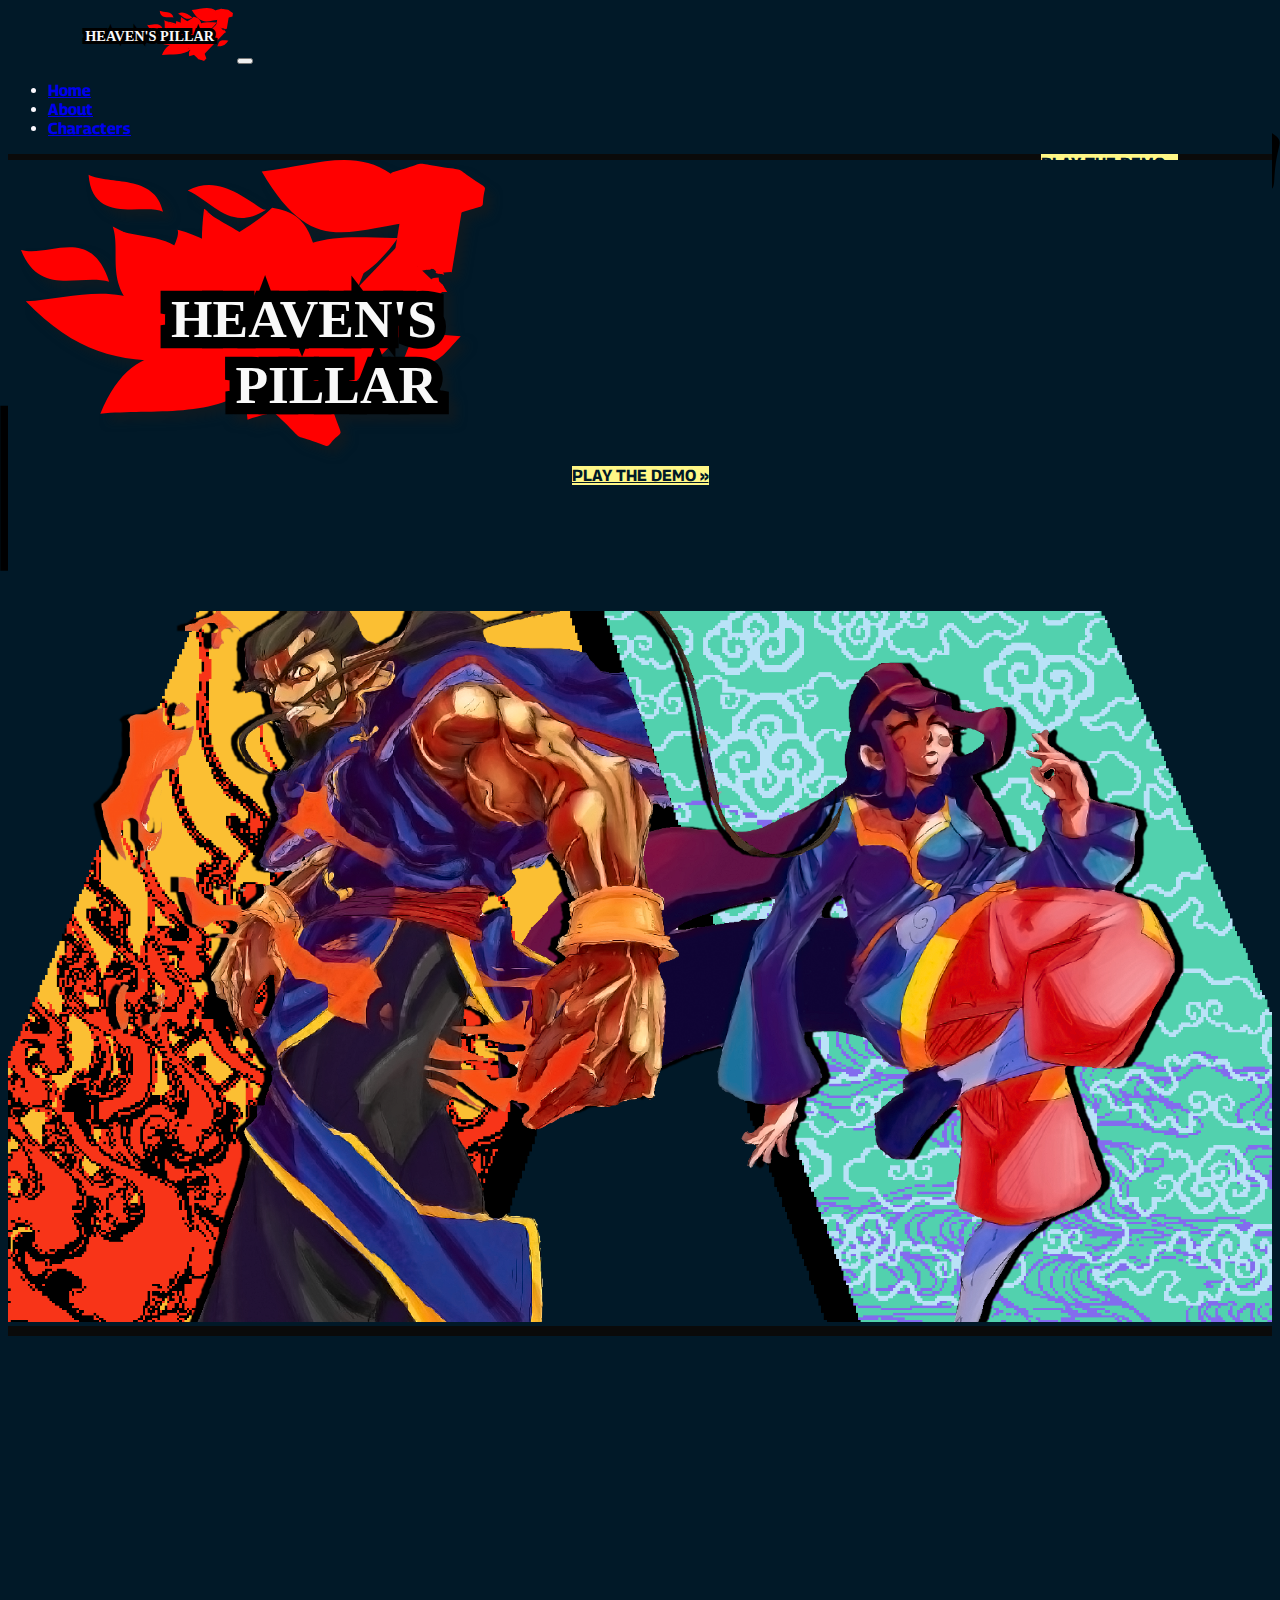
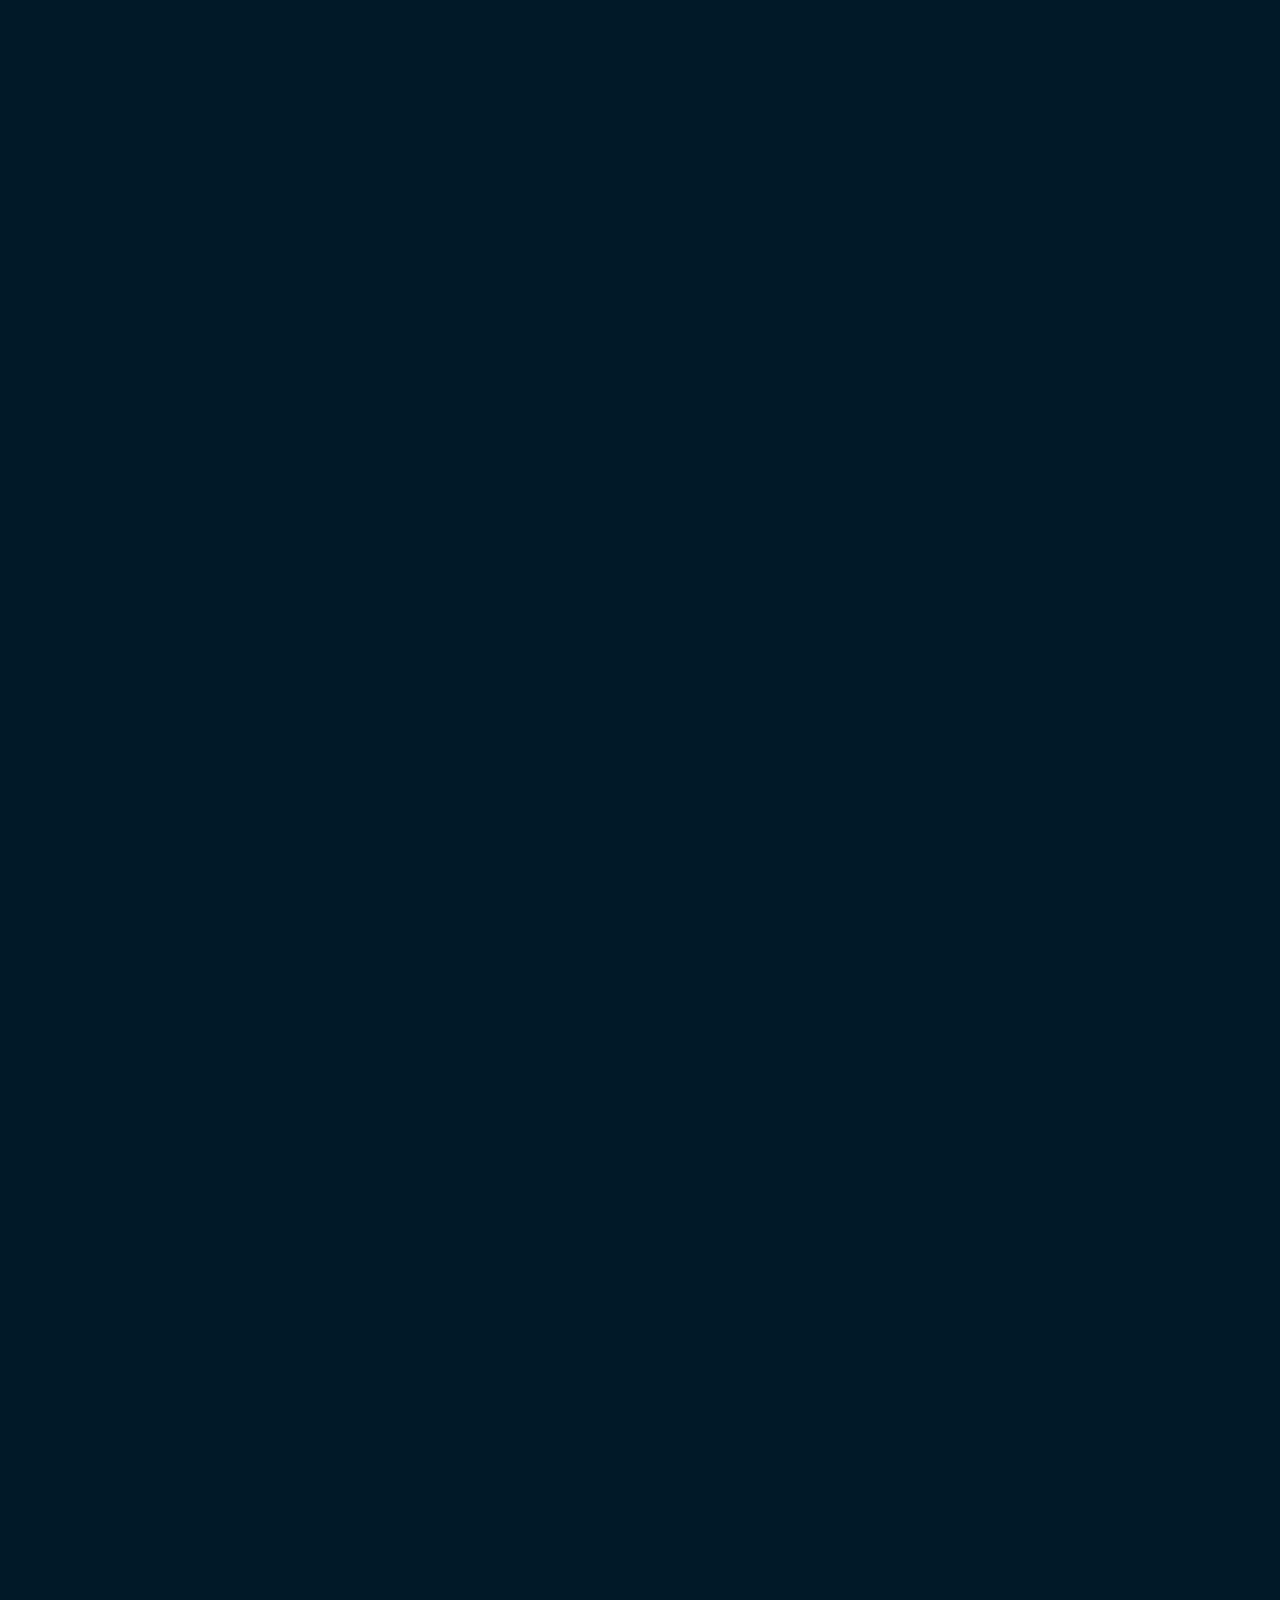
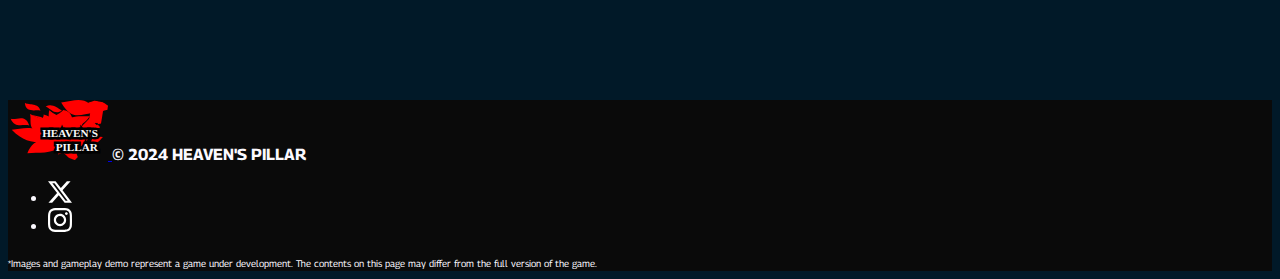
==== index.html @ a2e433f8 "footer width" ====
<!doctype html>
<html lang="en">

<head>
    <meta charset="utf-8">
    <meta name="viewport" content="width=device-width, initial-scale=1">
    <meta name="description" content="">
    <title>WELCOME · HEAVEN'S PILLAR</title>
    <link rel="apple-touch-icon" sizes="180x180" href="/apple-touch-icon.png">
    <link rel="icon" type="image/png" sizes="32x32" href="/favicon-32x32.png">
    <link rel="icon" type="image/png" sizes="16x16" href="/favicon-16x16.png">
    <link rel="manifest" href="/site.webmanifest">
    <link rel="mask-icon" href="/safari-pinned-tab.svg" color="#5bbad5">
    <meta name="msapplication-TileColor" content="#da532c">
    <meta name="theme-color" content="#ffffff">
    <!-- Bootstrap core CSS -->
    <link href="https://cdn.jsdelivr.net/npm/bootstrap@5.3.2/dist/css/bootstrap.min.css" rel="stylesheet" integrity="sha384-T3c6CoIi6uLrA9TneNEoa7RxnatzjcDSCmG1MXxSR1GAsXEV/Dwwykc2MPK8M2HN" crossorigin="anonymous">
    <link href="https://unpkg.com/aos@2.3.1/dist/aos.css" rel="stylesheet">
    <!-- Site CSS -->
    <link href="./files/css/main.css" rel="stylesheet">
</head>

<body>
    <nav class="navbar navbar-expand-lg navbar-dark blue sticky-top">
        <div class="container-fluid container">
          <a class="navbar-brand" href="/"><img src="./files/images/logo-horz.svg" alt="heavens pillar game" width="225" height="auto"></a>
          <button class="navbar-toggler" type="button" data-bs-toggle="collapse" data-bs-target="#navbarText" aria-controls="navbarText" aria-expanded="false" aria-label="Toggle navigation">
            <span class="navbar-toggler-icon"></span>
          </button>
          <div class="collapse navbar-collapse" id="navbarText">
            <ul class="navbar-nav me-5 mb-2 mb-lg-0">
              <li class="nav-item mx-3">
                <a class="nav-link bold" href="/">Home</a>
              </li>
              <li class="nav-item mx-3">
                <a class="nav-link bold" href="#abt">About</a>
              </li>
              <li class="nav-item mx-3">
                <a class="nav-link bold" href="/characters">Characters</a>
              </li>
            </ul>
            <span class="top-btn">
                <a class="btn btn-yellow btn-lg bold" href="/play">PLAY THE DEMO&nbsp;&#187;</a>
              </span>
          </div>
        </div>
      </nav>
    <main>
        <!--HERO-->
        <div class="mb-5 hero container">
            <div class="video-container row flex-row">
                        <div class="col-12 col-sm-5 caption px-5">
                            <img src="./files/images/logo-color.svg" alt="heaven's pillar game logo" class="mt-4 mb-3 hp-logo" data-aos="zoom-in">
                            <p class="text-center mb-4"><a class="btn btn-yellow btn-lg bold" href="/play" data-aos="zoom-in">PLAY THE DEMO&nbsp;&#187;</a></p>
                        </div>
                <div class="d-none d-sm-block col-12 col-sm-7 caption p-0" data-aos="zoom-in">
                    <img src="./files/images/character-renders.png" alt="renders of meihua lin and huolong jin, the protagonists of heaven's pillar">
                </div>
                    <video autoplay muted loop>
                        <source src="./files/images/background.mp4" type="video/mp4" />
                    </video>
            </div>
        </div>
        <div id="abt"></div>
        <section class="py-5">
            <div class="container px-5">
                <div class="row blue border-rounded mb-5 shd" data-aos="fade-up">
                    <div class="col-12 px-5">
                    <h2 class="mt-5">The Eight Pillars Are Crumbling</h2>
                    <p class="lead">Embark on a thrilling journey in <em>Heaven's Pillar</em>&nbsp;&mdash; a fast paced 2-player beat&nbsp;'em&nbsp;up video game where you'll immerse yourself in the struggle of two gods trapped in mortal shells striving to reclaim their stolen divinity and restore celestial harmony.</p>
                    </div>
                </div>
                <div class="row blue border-rounded mb-5 shd flex-row-reverse" data-aos="fade-left">
                    <div class="col-12 col-sm-4 p-0">
                        <img src="./files/images/combat.png" alt ="screenshot of heaven's pillar combat gameplay"class="border-rounded">
                    </div>
                    <div class="col-12 col-sm-8 px-5">
                    <h2 class="mt-5">The Fight of Your Life</h2>
                    <p class="lead">Experience intense, lightning-fast combat as you unleash devastating combos and special attacks against waves of formidable foes. With seamless controls and fluid animations, every punch, kick, and throw feels incredibly satisfying as you master the art of combat and unleash your divine prowess upon your enemies.</p>
                </div>
                </div>
                <div class="row blue border-rounded mb-5 shd" data-aos="fade-right">
                    <div class="col-12 col-sm-4 p-0">
                        <img src="./files/images/2-player.png" alt="screenshot of heavens pillar, a new beat em up game" class="border-rounded">
                    </div>
                    <div class="col-12 col-sm-8 px-5">
                    <h2 class="mt-5">Can't Go It Alone?</h2>
                    <p class="lead">Team up with a friend in local or online co-op mode and unleash the full might of your heavenly powers together. Coordinate your attacks, cover each other's backs, and unleash deadly combinations to overpower even the toughest adversaries. Only by working together can you hope to overcome the challenges that stand in your way.</p>
                </div>
                </div>
            </div>
        </section>
    </main>
    <footer class="d-flex flex-wrap py-3 mt-4 black">
      <div class="container">
          <div class="row justify-content-between align-items-center">
    <div class="col-md-6 d-flex">
      <a href="index.html" class="mb-3 me-3 mb-md-0 text-white bold text-decoration-none lh-1">
        <img src="./files/images/logo-color.svg" alt="heaven's pillar" width="100" height="auto"/>
      </a>
      <span class="mt-3 mb-md-0 text-white bold">© 2024 HEAVEN'S PILLAR</span>
    </div>
    <ul class="nav col-md-4 justify-content-end list-unstyled d-flex">
      <li class="ms-4"><a class="text-white bold" href="https://twitter.com/heavenpillardev"><img src="./files/images/x-social-media-white-icon.svg" width="24" height="24"/></a></li>
      <li class="ms-4"><a class="text-white bold" href="#"><img src="./files/images/instagram-white-icon.svg" width="24" height="24"/></a></li>
    </ul>
  </div>
  <div class="row justify-content-center align-items-center">
  <small class="text-white text-center">*Images and gameplay demo represent a game under development. The contents on this page may differ from the full version of the game.</small>
  </div>
  </div>
  </footer>
    <script src="https://cdn.jsdelivr.net/npm/bootstrap@5.3.2/dist/js/bootstrap.bundle.min.js" integrity="sha384-C6RzsynM9kWDrMNeT87bh95OGNyZPhcTNXj1NW7RuBCsyN/o0jlpcV8Qyq46cDfL" crossorigin="anonymous"></script>
    <script src="https://unpkg.com/aos@2.3.1/dist/aos.js"></script>
    <script>
        AOS.init();
      </script>
</body>

</html>
---- files/css/main.css ----
@import url('https://fonts.googleapis.com/css2?family=Georama:ital,wght@0,100..900;1,100..900&display=swap');
@font-face {
    font-family: 'airborne_gpbold';
    src: url('../fonts/airborne_gp-webfont.woff2') format('woff2'),
         url('../fonts/airborne_gp-webfont.woff') format('woff');
    font-weight: normal;
    font-style: normal;

}
:root
{
    --blue: #011928;
    --yellow: #fff786;
    --white: #fbf9ff;
    --black: #0a0a0a;
}

body
{
    background-color: var(--blue);
    color: var(--white);
    font-family: "Georama", sans-serif;
    font-optical-sizing: auto;
    font-weight: normal;
    font-style: normal;
    overflow-x: hidden;
    background-image: url("../images/logo-black-ko.svg");
    background-size: contain;
    background-attachment: fixed;
    background-repeat:no-repeat;
    background-position: center center;
    max-width: 100%;
    overflow-x: hidden;
}
main{    
  max-width: 100%;
  overflow-x: hidden;}
img{max-width: 100%;}
h1, h2, h3, h4{
font-family: 'airborne_gpbold';
font-weight: bolder;
font-size: 1.1em;
}
h1{font-size: 3em; margin-bottom: 12px;}
h2{font-size: 2em; margin-bottom: 12px;}
h3{font-size: 1.5em; margin-bottom: 12px;}
small, .small{font-size: .6em !important;}
.hero{width: 100%;
max-width: 100%;
position: relative;
min-height: max-content;
border-bottom: 10px var(--black) solid;
background: var(--blue);
}
p{margin-bottom: 10%;}
.blue{background-color: var(--blue);}
.yellow{background-color: var(--yellow);}
.white{background-color: var(--white);}
.black{background-color: var(--black);}

.txt-blue{color: var(--blue);}
.txt-yellow{color: var(--yellow);}
.txt-white{color: var(--white);}

.text-center{text-align: center;}

.btn-yellow{background-color: var(--yellow); color: var(--blue);}
.btn-yellow:hover{background-color: var(--white) !important; color: var(--blue) !important; }

.hp-logo{filter:drop-shadow(rgba(26, 26, 26,0.5) 0.5rem 0.5rem 5px);}

.top-btn{position: absolute;
right: 8%;}

.bold{font-weight: bold;}

.border-rounded{border-radius: 15px;}

.shd{box-shadow: 0px 0px 20px 6px #0000006e;}

.agp{font-family: 'airborne_gpbold';}

.video-container {
    position: relative;
}

.video-container video {
    filter: blur(3px);
    opacity: 0.4;
  width: 100%;
  height: 100%;
  position: absolute;
  object-fit: cover;
  z-index: 0;
  padding: 0;
}

.navbar{border-bottom: 6px var(--black) solid;}

/* Just styling the content of the div, the *magic* in the previous rules */
.video-container .caption {
  z-index: 1;
  position: relative;
}

.overlay {
    position: absolute;
    z-index: 2;
    background: #4d4d4d;
    opacity: 0.5;
  }
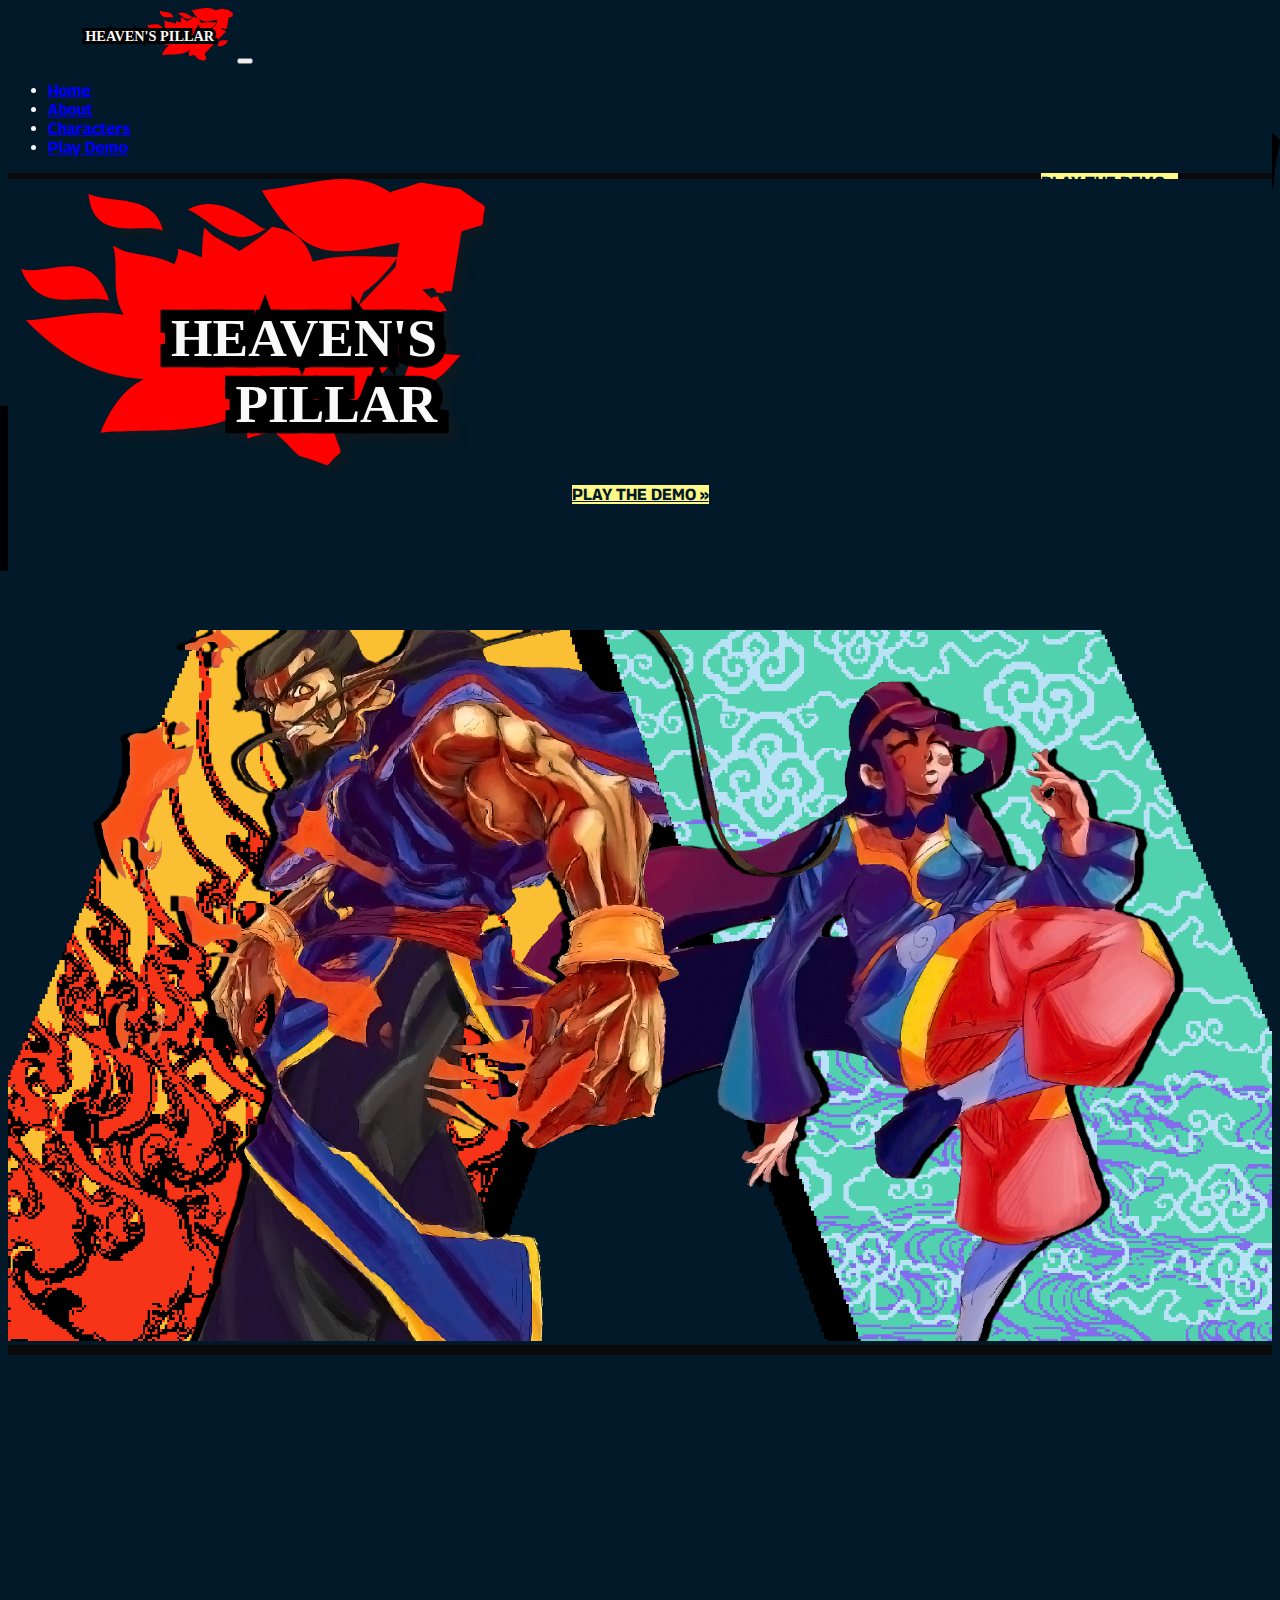
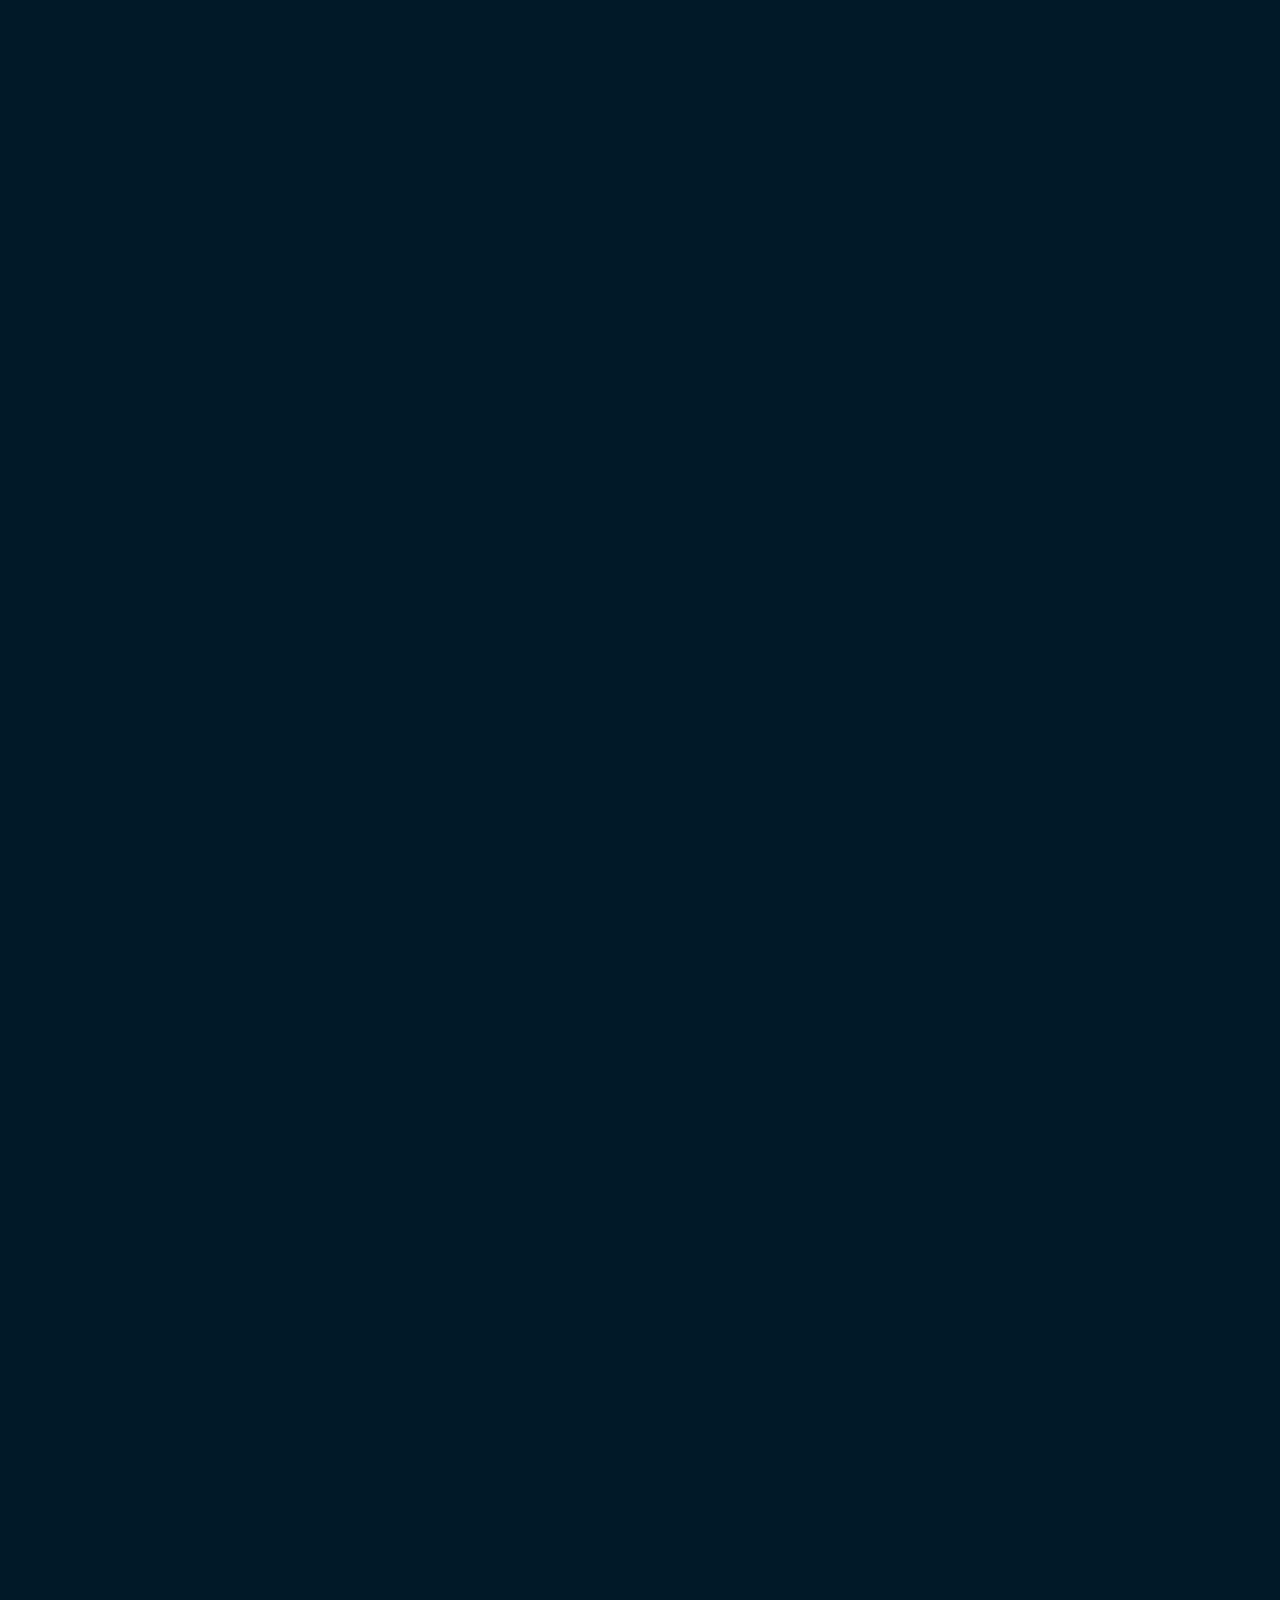
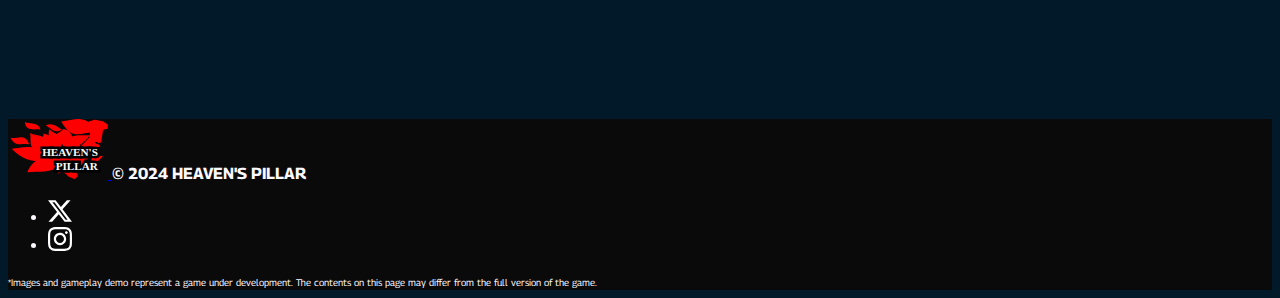
==== commit 024832cb: "collapse btn on small devices" ====
--- a/index.html
+++ b/index.html
@@ -38,8 +38,11 @@
               <li class="nav-item mx-3">
                 <a class="nav-link bold" href="/characters">Characters</a>
               </li>
+              <li class="nav-item mx-3 d-lg-none">
+                <a class="nav-link bold" href="/play">Play Demo</a>
+              </li>
             </ul>
-            <span class="top-btn">
+            <span class="top-btn d-none d-lg-block">
                 <a class="btn btn-yellow btn-lg bold" href="/play">PLAY THE DEMO&nbsp;&#187;</a>
               </span>
           </div>
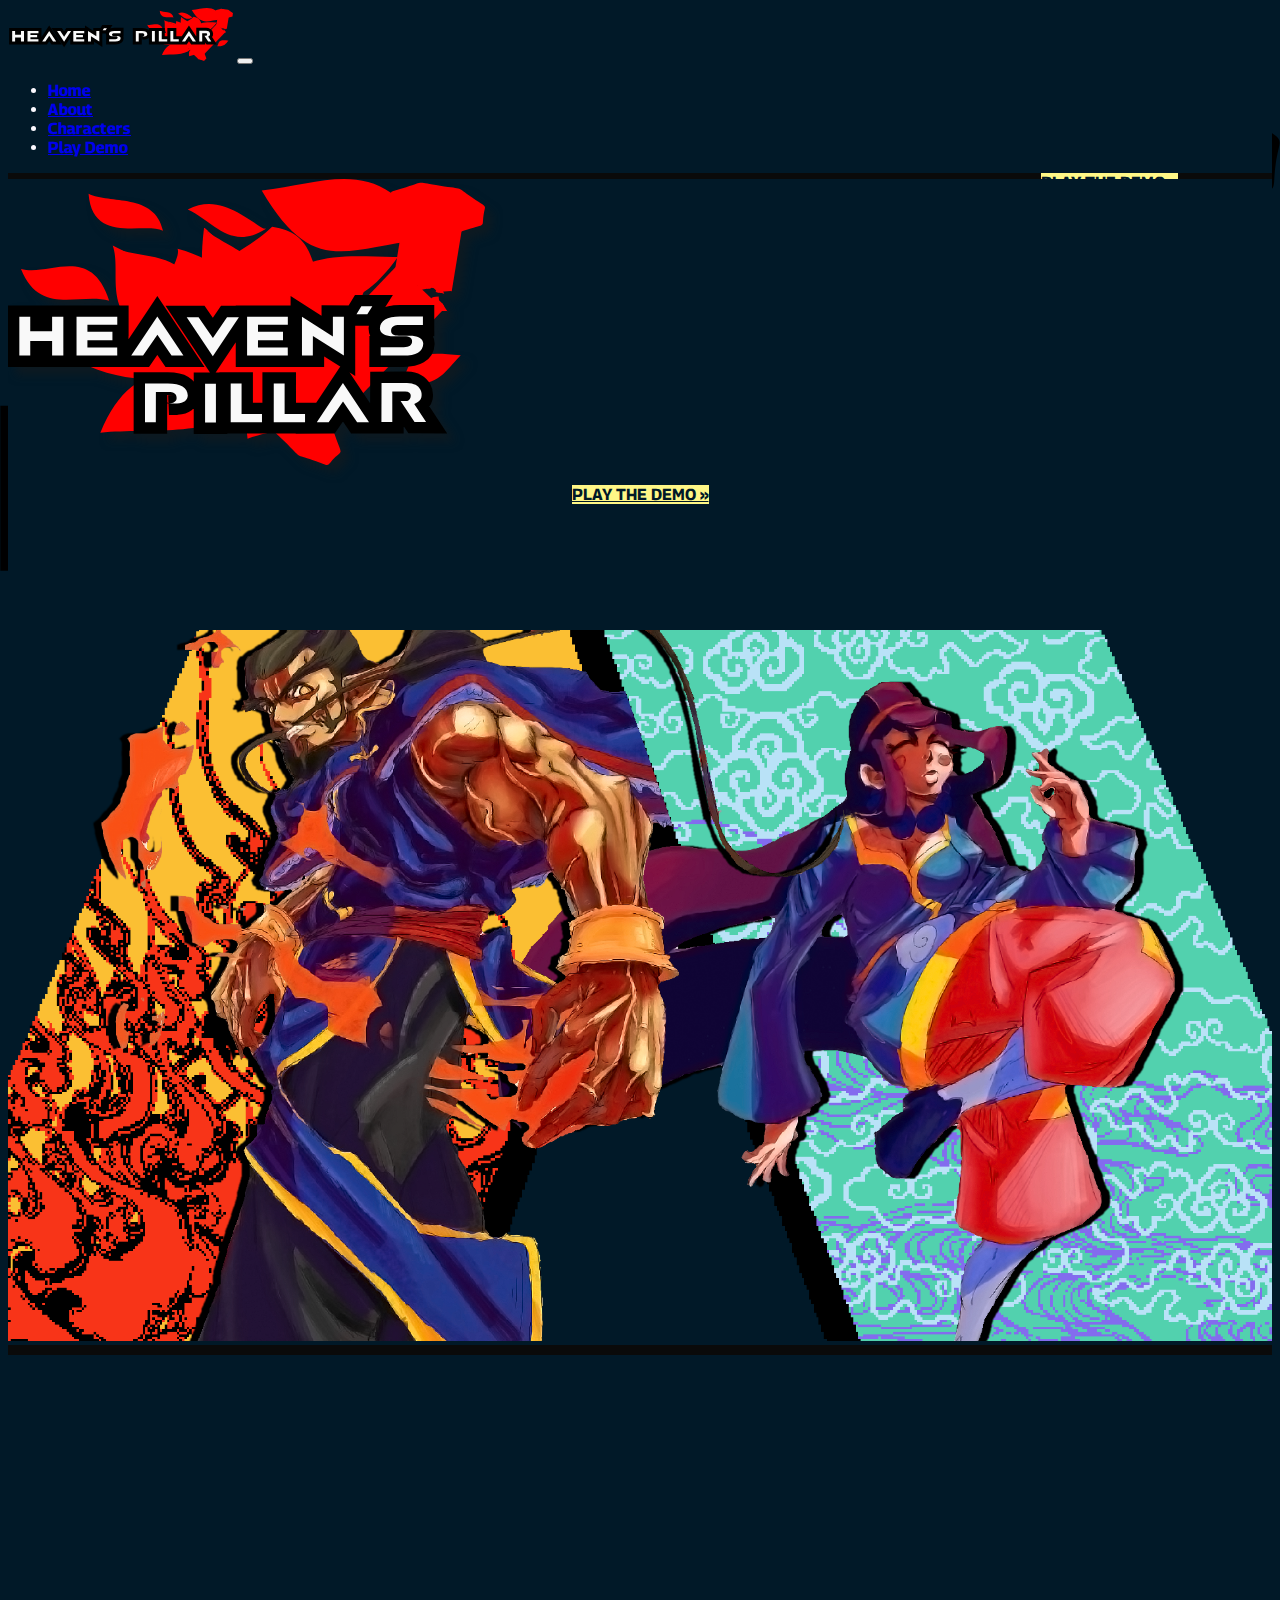
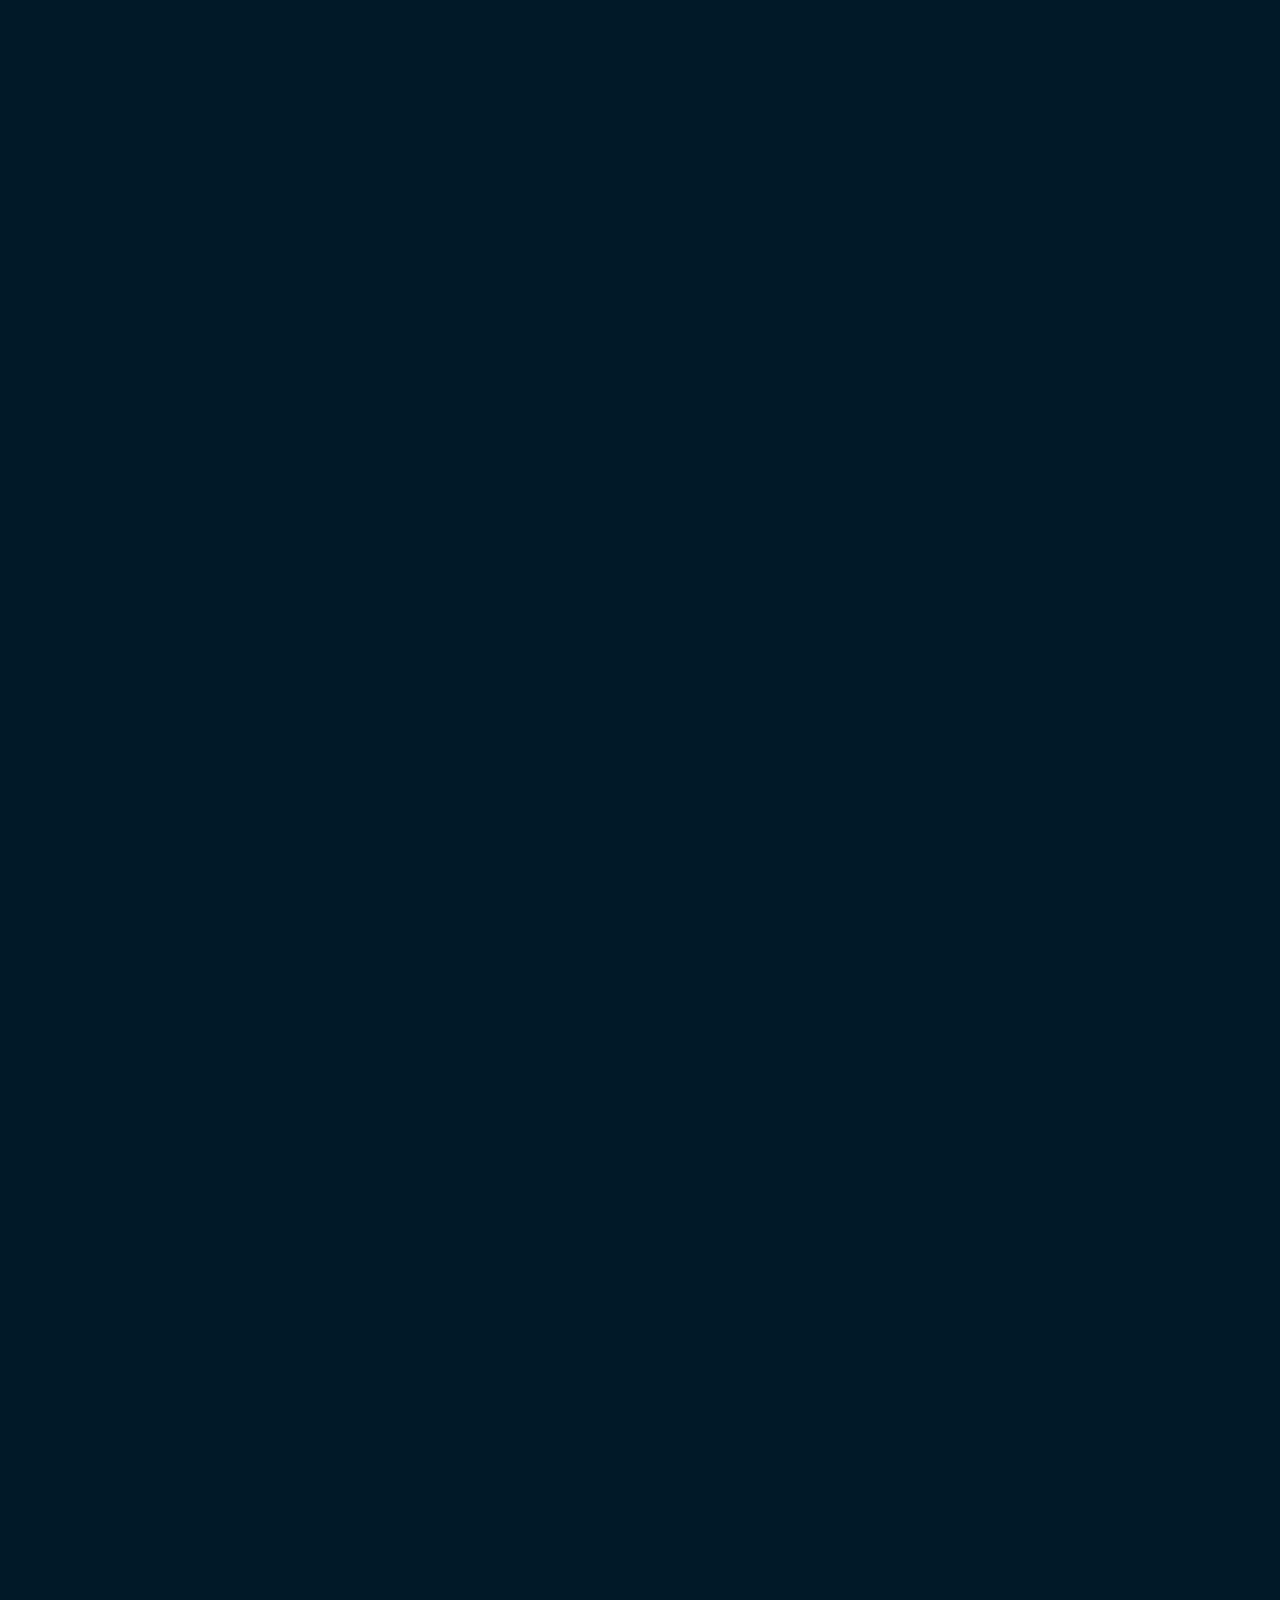
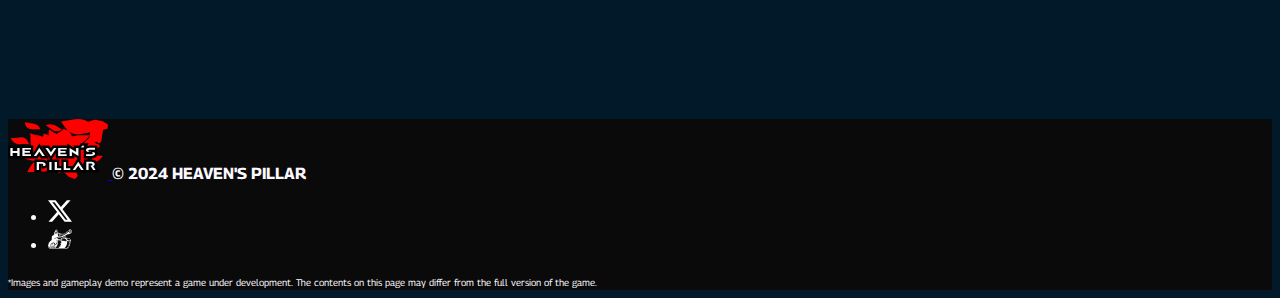
==== commit 8925b66a: "swap ig logo with ng" ====
--- a/index.html
+++ b/index.html
@@ -4,11 +4,12 @@
 <head>
     <meta charset="utf-8">
     <meta name="viewport" content="width=device-width, initial-scale=1">
-    <meta name="description" content="">
+    <meta name="description" content="Heaven's Pillar is a fast paced 2-player beat'em up video game where you play as two gods trapped in mortal shells striving to reclaim their stolen divinity.">
     <title>WELCOME · HEAVEN'S PILLAR</title>
     <link rel="apple-touch-icon" sizes="180x180" href="/apple-touch-icon.png">
     <link rel="icon" type="image/png" sizes="32x32" href="/favicon-32x32.png">
     <link rel="icon" type="image/png" sizes="16x16" href="/favicon-16x16.png">
+    <link rel="icon" type="image/x-icon" href="/favicon.ico">
     <link rel="manifest" href="/site.webmanifest">
     <link rel="mask-icon" href="/safari-pinned-tab.svg" color="#5bbad5">
     <meta name="msapplication-TileColor" content="#da532c">
@@ -23,7 +24,7 @@
 <body>
     <nav class="navbar navbar-expand-lg navbar-dark blue sticky-top">
         <div class="container-fluid container">
-          <a class="navbar-brand" href="/"><img src="./files/images/logo-horz.svg" alt="heavens pillar game" width="225" height="auto"></a>
+          <a class="navbar-brand" href="/"><img src="./files/images/logo-horz.svg" alt="heavens pillar game" width="225" height="auto" class="agp"></a>
           <button class="navbar-toggler" type="button" data-bs-toggle="collapse" data-bs-target="#navbarText" aria-controls="navbarText" aria-expanded="false" aria-label="Toggle navigation">
             <span class="navbar-toggler-icon"></span>
           </button>
@@ -53,7 +54,7 @@
         <div class="mb-5 hero container">
             <div class="video-container row flex-row">
                         <div class="col-12 col-sm-5 caption px-5">
-                            <img src="./files/images/logo-color.svg" alt="heaven's pillar game logo" class="mt-4 mb-3 hp-logo" data-aos="zoom-in">
+                            <img src="./files/images/logo-color.svg" alt="heaven's pillar game logo" class="mt-4 mb-3 hp-logo agp" data-aos="zoom-in">
                             <p class="text-center mb-4"><a class="btn btn-yellow btn-lg bold" href="/play" data-aos="zoom-in">PLAY THE DEMO&nbsp;&#187;</a></p>
                         </div>
                 <div class="d-none d-sm-block col-12 col-sm-7 caption p-0" data-aos="zoom-in">
@@ -96,16 +97,16 @@
     </main>
     <footer class="d-flex flex-wrap py-3 mt-4 black">
       <div class="container">
-          <div class="row justify-content-between align-items-center">
-    <div class="col-md-6 d-flex">
+          <div class="row justify-content-between align-items-center mb-4">
+    <div class="col-12 col-md-10 d-flex">
       <a href="index.html" class="mb-3 me-3 mb-md-0 text-white bold text-decoration-none lh-1">
-        <img src="./files/images/logo-color.svg" alt="heaven's pillar" width="100" height="auto"/>
+        <img src="./files/images/logo-color.svg" width="100" height="auto" alt="heavens pillar demo"/>
       </a>
       <span class="mt-3 mb-md-0 text-white bold">© 2024 HEAVEN'S PILLAR</span>
     </div>
-    <ul class="nav col-md-4 justify-content-end list-unstyled d-flex">
+    <ul class="nav col-12 col-md-2 justify-content-center d-flex">
       <li class="ms-4"><a class="text-white bold" href="https://twitter.com/heavenpillardev"><img src="./files/images/x-social-media-white-icon.svg" width="24" height="24"/></a></li>
-      <li class="ms-4"><a class="text-white bold" href="#"><img src="./files/images/instagram-white-icon.svg" width="24" height="24"/></a></li>
+      <li class="ms-4"><a class="text-white bold" href="https://www.newgrounds.com/portal/view/926458"><img src="./files/images/ng-white-icon.svg" width="24" height="24"/></a></li>
     </ul>
   </div>
   <div class="row justify-content-center align-items-center">
@@ -120,4 +121,4 @@
       </script>
 </body>
 
-</html>+</html>
--- a/files/css/main.css
+++ b/files/css/main.css
@@ -78,7 +78,7 @@
 
 .shd{box-shadow: 0px 0px 20px 6px #0000006e;}
 
-.agp{font-family: 'airborne_gpbold';}
+.agp{font-family: 'airborne_gpbold' !important;}
 
 .video-container {
     position: relative;
@@ -109,3 +109,9 @@
     background: #4d4d4d;
     opacity: 0.5;
   }
+@media screen and (max-width: 525px) {
+h1{font-size: 2em; margin-bottom: 12px;}
+h2{font-size: 1.3em; margin-bottom: 12px;}
+h3{font-size: 1.1em; margin-bottom: 12px;}
+h4{font-size: 1em; margin-bottom: 12px;}
+}
